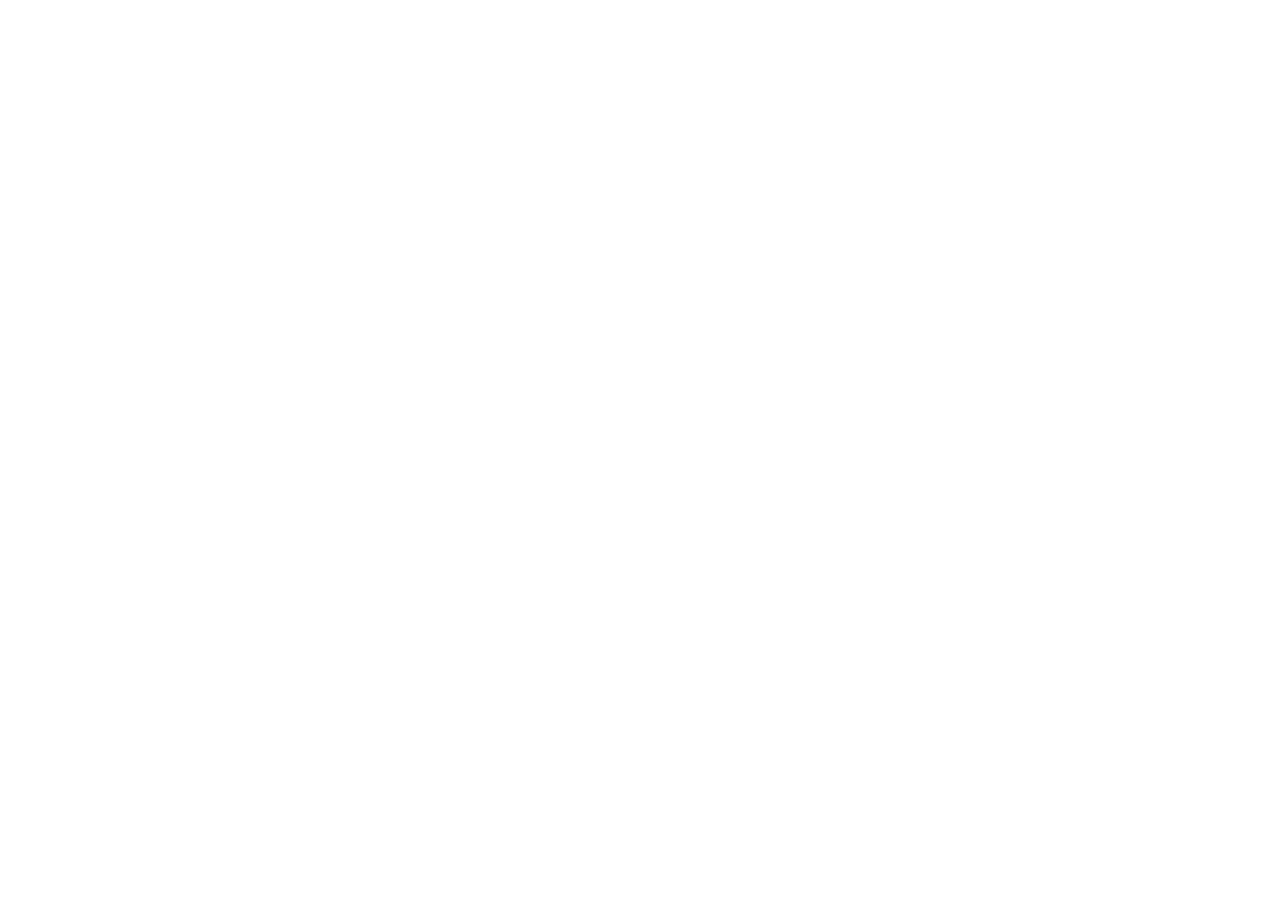
==== src/index.html @ 18a86c5f "initial commit" ====
<!DOCTYPE html>
<html lang="en">

<head>
  <meta charset="UTF-8">
  <meta name="viewport" content="width=device-width, initial-scale=1.0">
  <meta http-equiv="X-UA-Compatible" content="ie=edge">
  <title>Document</title>
</head>

<body>
  <div class="field">
    <div class="cell"></div>
    <div class="cell"></div>
    <div class="cell"></div>
    <div class="cell"></div>
  </div>
</body>

</html>
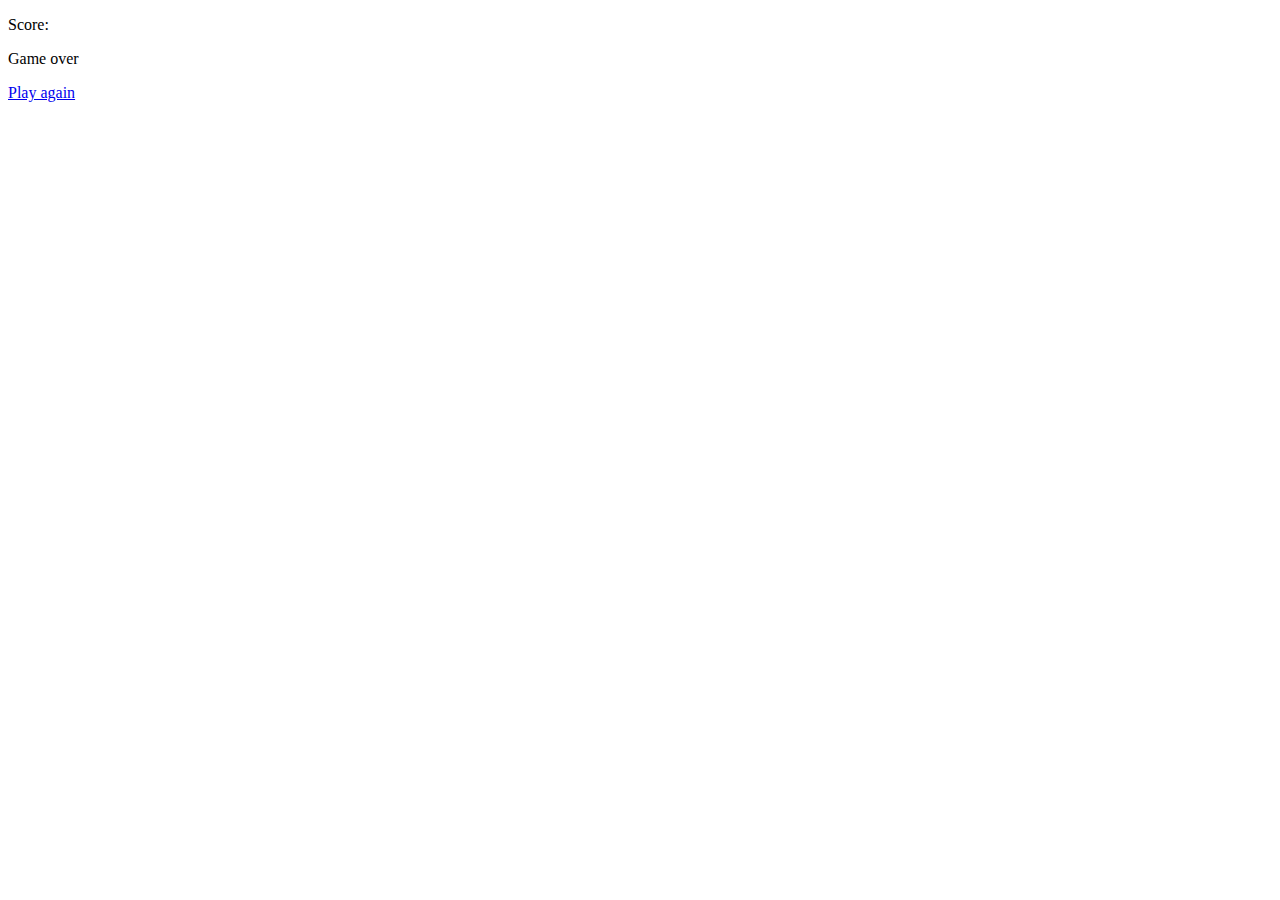
==== commit e1591e30: "task done" ====
--- a/src/index.html
+++ b/src/index.html
@@ -14,6 +14,22 @@
     <div class="cell"></div>
     <div class="cell"></div>
     <div class="cell"></div>
+    <div class="cell"></div>
+    <div class="cell"></div>
+    <div class="cell"></div>
+    <div class="cell"></div>
+    <div class="cell"></div>
+  </div>
+  <p class="score-current">Score:</p>
+
+  <div class="modal-overlay">
+    <div class="modal">
+      <p class="game-over">
+        Game over
+      </p>
+      <p class="score-final"></p>
+      <a href="#" class="play-again">Play again</a>
+    </div>
   </div>
 </body>
 
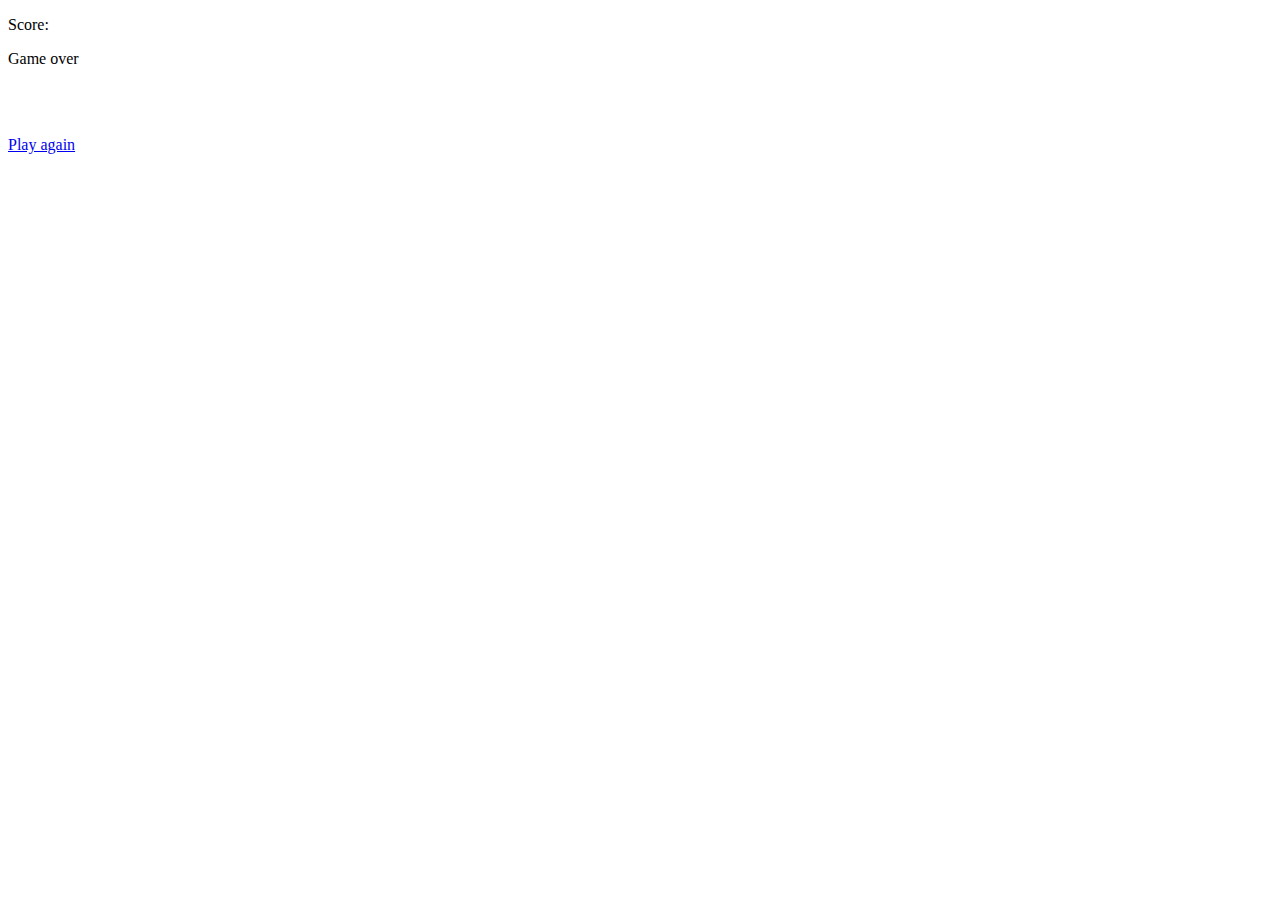
==== commit 63f8a4ba: "layout optimized" ====
--- a/src/index.html
+++ b/src/index.html
@@ -27,7 +27,9 @@
       <p class="game-over">
         Game over
       </p>
+      <br>
       <p class="score-final"></p>
+      <br>
       <a href="#" class="play-again">Play again</a>
     </div>
   </div>
